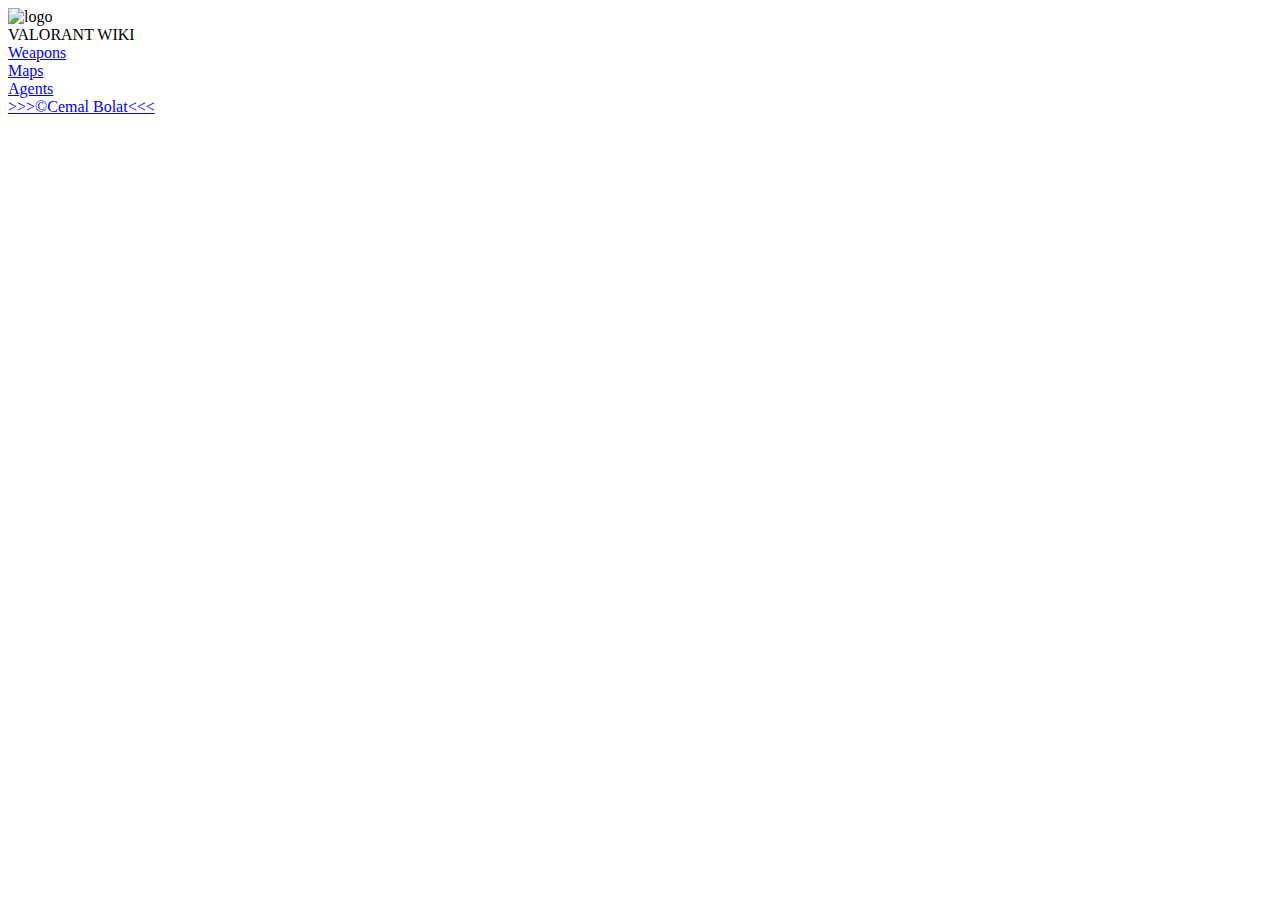
==== index.html @ b0c4338e "Create index.html" ====
<!DOCTYPE html>
<html lang="en">
<head>
    <link rel="stylesheet" href="../style/style.css" type="text/css">
    <meta charset="UTF-8">
    <meta http-equiv="X-UA-Compatible" content="IE=edge">
    <meta name="viewport" content="width=device-width, initial-scale=1.0">
    <title>Valorant Wiki</title>
</head>
<body>
    <div id="page-container">
        <div id="title-container">
            <div id="logo">
                <img src="https://steamuserimages-a.akamaihd.net/ugc/1289667502762077035/0BBD690EF2F84B522A6E1D34EBE5F1513685C089/?imw=512&&ima=fit&impolicy=Letterbox&imcolor=%23000000&letterbox=false" alt="logo">
            </div>
            <div id="title">VALORANT WIKI</div>
        </div>
        <div id="button-container">
            <a href="./weapons.html">
                <div class="button">Weapons</div>
            </a>
            <a href="./maps.html">
                <div class="button">Maps</div>
            </a>
            <a href="./Agents.html">
                <div class="button">Agents</div>
            </a>
        </div>
    </div>
    <footer id="footer">
        <a target="_blank" href="https://www.linkedin.com/in/cemal-bolat-a5188721b/">&gt;&gt;&gt;&copy;Cemal Bolat&lt;&lt;&lt;</a>
    </footer>
</body>
</html>
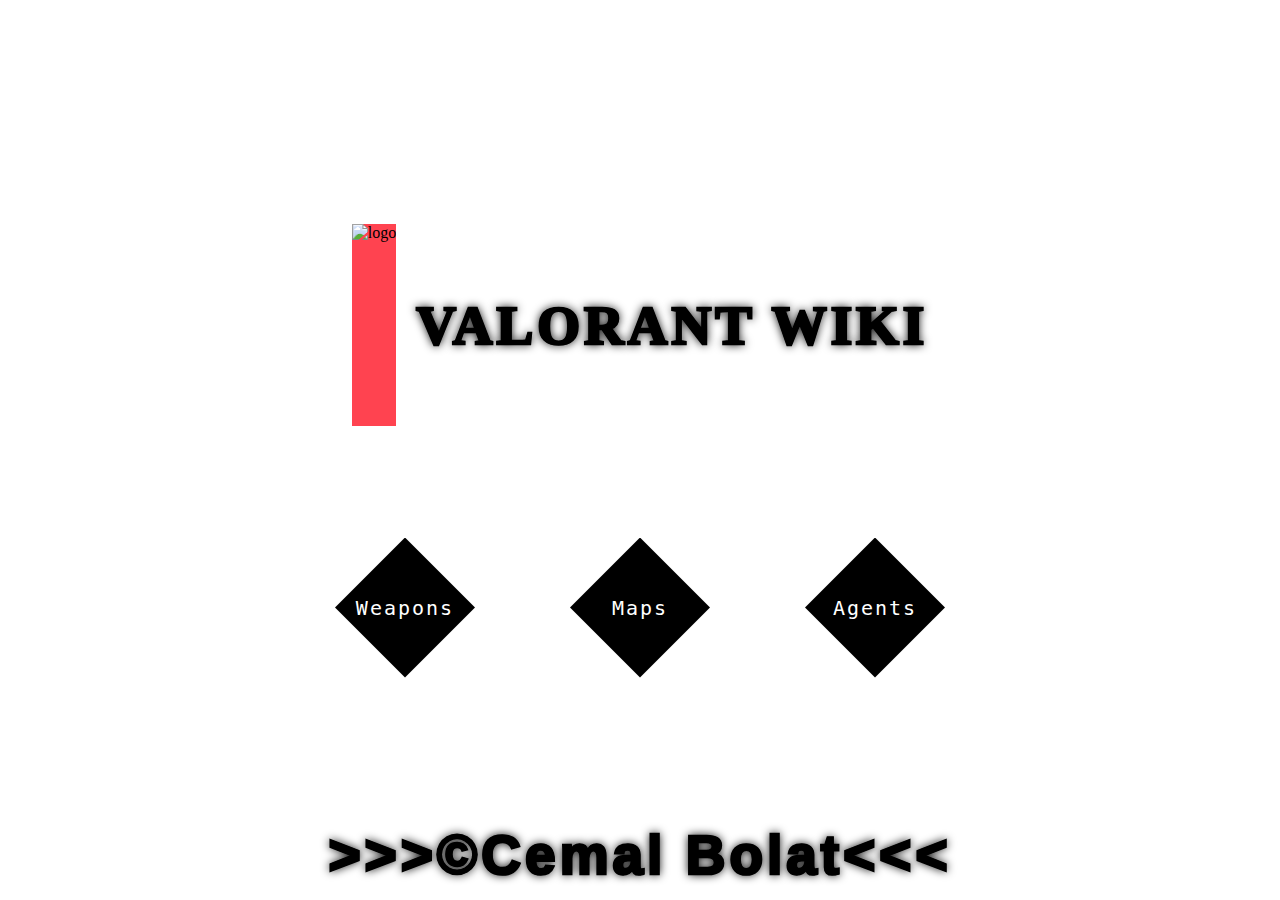
==== commit ddffb4d0: "Update index.html" ====
--- a/index.html
+++ b/index.html
@@ -1,7 +1,7 @@
 <!DOCTYPE html>
 <html lang="en">
 <head>
-    <link rel="stylesheet" href="../style/style.css" type="text/css">
+    <link rel="stylesheet" href="./style/style.css" type="text/css">
     <meta charset="UTF-8">
     <meta http-equiv="X-UA-Compatible" content="IE=edge">
     <meta name="viewport" content="width=device-width, initial-scale=1.0">
--- a/style/style.css
+++ b/style/style.css
@@ -0,0 +1,124 @@
+:root{
+    --pink : hsl(356, 100%, 63%);
+}
+body{
+    background: url("https://pbs.twimg.com/media/EZdU_SPXgAEsjre.jpg:large");
+    background-size: 100vw 100vh;
+}
+*{
+    margin: 0;
+    padding: 0;
+    box-sizing: border-box;
+}
+#page-container{
+    height: 90vh;
+    display: flex;
+    flex-direction: column;
+    align-items: center;
+    justify-content: center;
+}
+#title-container{
+
+    min-width: 300px;
+    max-width: 800px;
+    width: 80%;
+
+    min-height: 300px;
+    max-height: 800px;    
+    height: 50%;
+
+    display: flex;
+    flex-wrap: wrap;
+    align-items: center;
+    justify-content: center;
+    gap: 20px;
+}
+#title{
+    letter-spacing: 4px;
+    font-size: 55px;
+    font-weight: 1000;
+    font-family: cursive;
+    text-shadow: 0px 0px 10px black;
+    -webkit-text-stroke: 1px black;
+    -webkit-text-fill-color: black;
+    user-select: none;
+    transition: font-size 500ms ease;
+}
+#logo{
+    background-color: #FF4350;
+    height: 50%;
+}
+img{
+    height: 100%;
+    width: 100%;
+}
+#button-container{
+    min-width: 300px;
+    max-width: 800px;
+    width: 80%;
+    
+    display: flex;
+    flex-wrap: wrap;
+    justify-content: space-evenly;
+    padding: 10px;
+    gap: 10px;
+}
+.button{
+    background-color: black;
+    padding: 10px;
+    width: 140px;
+    height: 140px;
+    clip-path: polygon(50% 0%, 100% 50%, 50% 100%, 0% 50%);
+    display: flex;
+    justify-content: center;
+    align-items: center;
+    font-size: 20px;
+    letter-spacing: 2px;
+    font-family: monospace;
+    position: relative;
+    cursor: pointer;
+    text-shadow: 0px 0px 5px black;
+}
+a {
+    color: white;
+}
+.button::before{
+    content: "";
+    height: 100%;
+    width: 100%;
+    background-color: rgb(182, 41, 41);
+    position: absolute;
+    top: 0;
+    right: 140px;
+    z-index: -99;
+    transition: 500ms right ease;
+}
+.button:hover::before{
+    right: 0px;
+}
+footer{
+    height: 10vh;
+    display: flex;
+    justify-content: center;
+    align-items: center;
+    letter-spacing: 4px;
+    font-size: 55px;
+    font-weight: 1000;
+    font-family: sans-serif;
+    text-shadow: 0px 0px 10px black;
+    -webkit-text-stroke: 1px black;
+    -webkit-text-fill-color: black;
+    user-select: none;
+}
+footer a{
+    color: white;
+}
+a{
+    text-decoration: none;
+}
+@media screen and (max-width:700px) {
+    #title,footer{
+        letter-spacing: 2px;
+        font-size: 22px;
+    }
+}
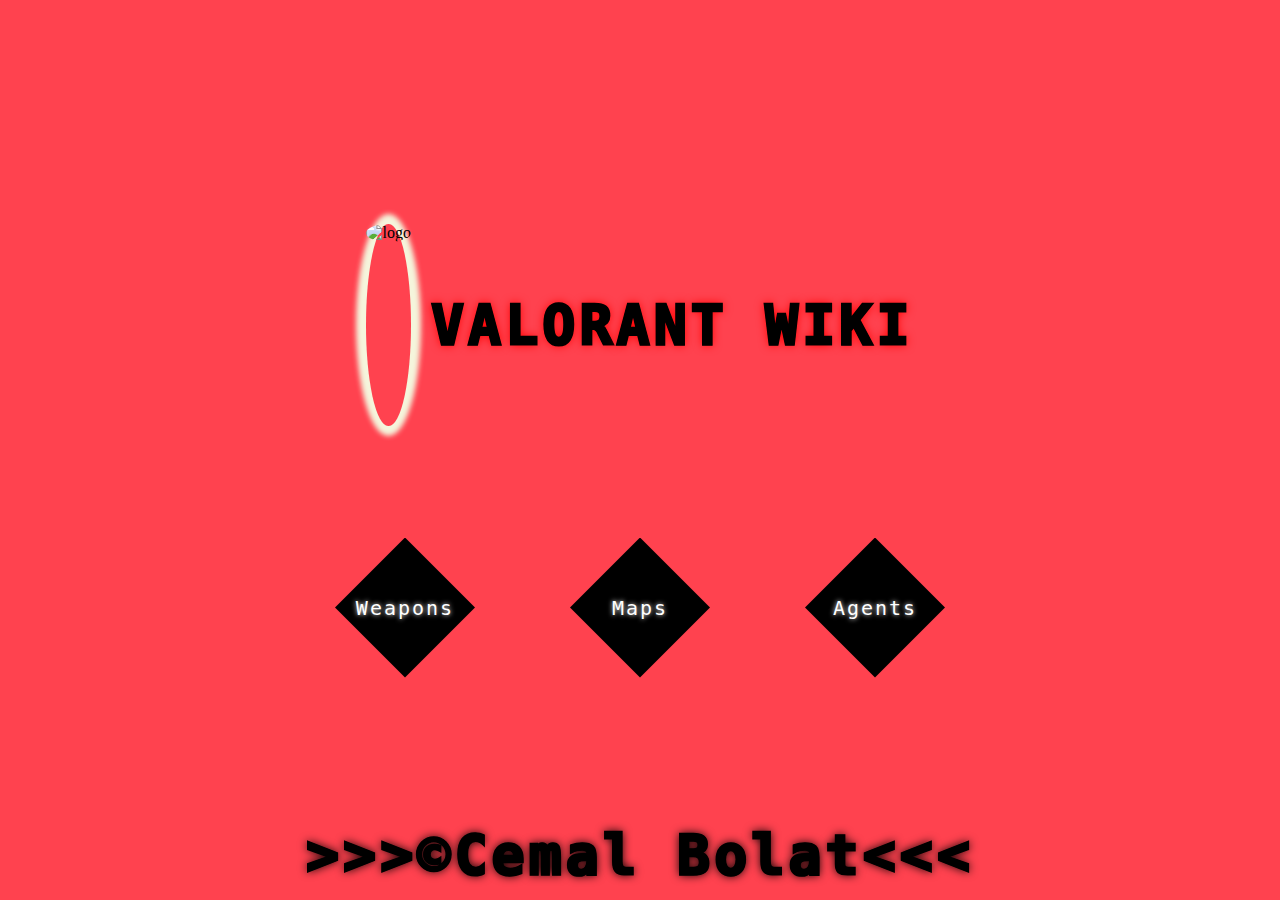
==== commit 465e170e: "Update index.html" ====
--- a/index.html
+++ b/index.html
@@ -13,16 +13,30 @@
             <div id="logo">
                 <img src="https://steamuserimages-a.akamaihd.net/ugc/1289667502762077035/0BBD690EF2F84B522A6E1D34EBE5F1513685C089/?imw=512&&ima=fit&impolicy=Letterbox&imcolor=%23000000&letterbox=false" alt="logo">
             </div>
-            <div id="title">VALORANT WIKI</div>
+            <div id="title">
+                <div class="letter" style="--delay:2200ms">V</div>
+                <div class="letter" style="--delay:2400ms">A</div>
+                <div class="letter" style="--delay:2600ms">L</div>
+                <div class="letter" style="--delay:2800ms">O</div>
+                <div class="letter" style="--delay:3000ms">R</div>
+                <div class="letter" style="--delay:3200ms">A</div>
+                <div class="letter" style="--delay:3400ms">N</div>
+                <div class="letter" style="--delay:3600ms">T</div>
+                <div class="letter" style="--delay:3800ms">&nbsp;</div>
+                <div class="letter" style="--delay:3800ms">W</div>
+                <div class="letter" style="--delay:4000ms">I</div>
+                <div class="letter" style="--delay:4200ms">K</div>
+                <div class="letter" style="--delay:4400ms">I</div>
+            </div>
         </div>
         <div id="button-container">
-            <a href="./weapons.html">
+            <a href="./weapons/index.html">
                 <div class="button">Weapons</div>
             </a>
-            <a href="./maps.html">
+            <a href="./map/index.html">
                 <div class="button">Maps</div>
             </a>
-            <a href="./Agents.html">
+            <a href="./agent/index.html">
                 <div class="button">Agents</div>
             </a>
         </div>
--- a/style/style.css
+++ b/style/style.css
@@ -2,8 +2,7 @@
     --pink : hsl(356, 100%, 63%);
 }
 body{
-    background: url("https://pbs.twimg.com/media/EZdU_SPXgAEsjre.jpg:large");
-    background-size: 100vw 100vh;
+    background-color: var(--pink);
 }
 *{
     margin: 0;
@@ -37,26 +36,28 @@
     letter-spacing: 4px;
     font-size: 55px;
     font-weight: 1000;
-    font-family: cursive;
-    text-shadow: 0px 0px 10px black;
+    font-family: monospace;
+    text-shadow: 0px 0px 10px red;
     -webkit-text-stroke: 1px black;
     -webkit-text-fill-color: black;
     user-select: none;
     transition: font-size 500ms ease;
+    display: flex;
 }
 #logo{
-    background-color: #FF4350;
     height: 50%;
+    border-radius: 50%;
+    box-shadow: 0px 0px 5px 10px beige;
 }
 img{
     height: 100%;
     width: 100%;
+    border-radius: 50%;
 }
 #button-container{
     min-width: 300px;
     max-width: 800px;
     width: 80%;
-    
     display: flex;
     flex-wrap: wrap;
     justify-content: space-evenly;
@@ -77,7 +78,7 @@
     font-family: monospace;
     position: relative;
     cursor: pointer;
-    text-shadow: 0px 0px 5px black;
+    text-shadow: 0px 0px 5px white;
 }
 a {
     color: white;
@@ -104,7 +105,7 @@
     letter-spacing: 4px;
     font-size: 55px;
     font-weight: 1000;
-    font-family: sans-serif;
+    font-family: monospace;
     text-shadow: 0px 0px 10px black;
     -webkit-text-stroke: 1px black;
     -webkit-text-fill-color: black;
@@ -116,9 +117,48 @@
 a{
     text-decoration: none;
 }
+a:active{
+    color: white;
+}
 @media screen and (max-width:700px) {
     #title,footer{
         letter-spacing: 2px;
         font-size: 22px;
     }
 }
+.letter{
+    animation-name: flow;
+    animation-timing-function: linear;
+    animation-duration: 2300ms;
+    animation-delay: var(--delay);
+    animation-iteration-count: infinite;
+    animation-direction: normal;
+    animation-fill-mode: forwards;
+}
+@keyframes flow {
+    0%{
+        color: transparent;
+        text-shadow: 0px 0px 10px transparent;
+        filter: drop-shadow(1px 1px 2px blue);
+        -webkit-text-stroke: 1px blue;
+        -webkit-text-fill-color: blue;
+    }
+    10%{
+        color: red;
+        text-shadow: 0px 0px 10px blue;
+        -webkit-text-stroke: 1px blue;
+        -webkit-text-fill-color: blue;
+    }
+    20%{
+        color: black;
+        text-shadow: 0px 0px 10px transparent;
+        -webkit-text-stroke: 1px black;
+        -webkit-text-fill-color: black;
+    }
+    100%{
+        color: black;
+        text-shadow: 0px 0px 10px transparent;
+        -webkit-text-stroke: 1px black;
+        -webkit-text-fill-color: black;
+    }
+}
